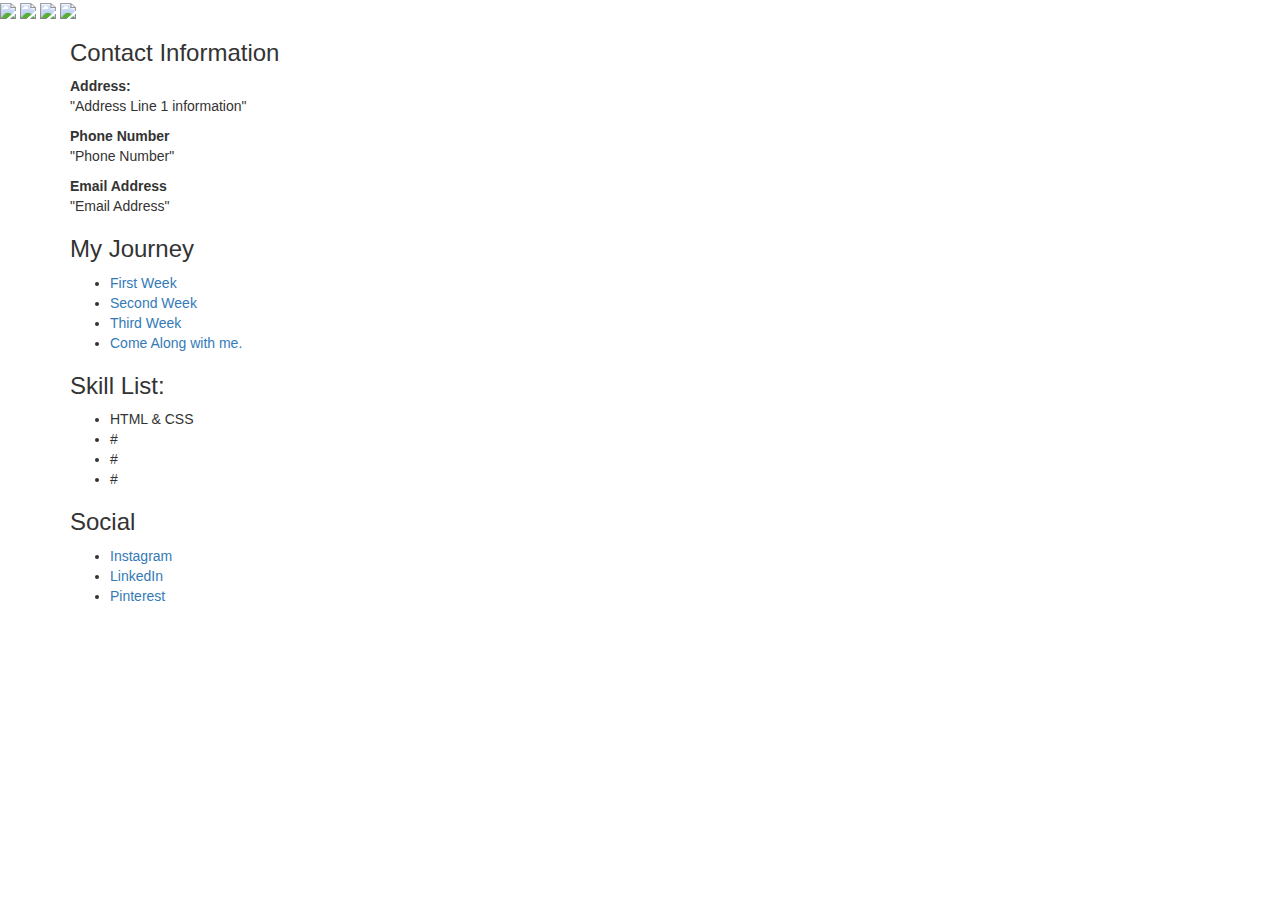
==== connect.html @ a6b5eea7 "added footer info" ====
<!DOCTYPE html>
<html lang="en">
	<head>
		<meta charset="UTF-8">
		<meta http-equiv="X-UA-Compatible" content="IE=edge">
		<meta name="viewport" content="width=device-width, initial-scale=1">
		<title>Let's Connect</title>
		<meta name="description" content="Let's connect">
		<meta name="keywords" content="marina, portfolio, software developer">
		<meta name="author" content="Marina">
		<link rel="stylesheet" type="text/css" href="css/bootstrap.css">
		<!-- <link rel="stylesheet" type="text/css" href="css/styles.css"> -->
	</head>

	<body>
		<div id="wrapper">
		<nav id="menu">
			<a href="index.html" class="menu1"><img src="#"></a>
			<a href="projects.html" class="menu2"><img src="#"></a>
			<a href="journal.html" class="menu3"><img src="#"></a>
			<a href="connect.html" class="menu4"><img src="#"></a>
		</nav>
		</div>
	</body>


<div class="footer">
	<div class="container">
		<div class="one_fourth">
			<h3>Contact Information</h3>
				<p>
					<span class="pink">
					<strong>Address:</strong>
					</span>
					<br>
					"Address Line 1 information"
					</br>
				</p>
				<p>
					<span class="pink">
					<strong>Phone Number</strong>
					</span>
					<br>
					"Phone Number"
					</br>
				</p>
				<p>
					<span class="pink">
					<strong>Email Address</strong>
					</span>
					</br>
					"Email Address"
					</br>
				</p>
		</div>
		<div class="one_fourth">
			<h3>My Journey</h3>
				<ul>
					<li><a href="#" title="First Week">First Week</a></li>
					<li><a href="#" title="Second Week">Second Week</a></li>
					<li><a href="#" title="Third Week">Third Week</a></li>
					<li><a href="#" title="Come along with me">Come Along with me.</a></li>
				</ul>
		</div>
		<div class="one_fourth">
			<h3>Skill List:</h3>
				<ul>
					<li>HTML &amp; CSS</li>
					<li>#</li>
					<li>#</li>
					<li>#</li>
				</ul>
		</div>
		<div class="one_fourth">
			<h3>Social</h3>
				<ul>
					<li><a href="https://www.instagram.com/mrsmarinacha/" title="Instagram" target="_blank">Instagram</a></li>
					<li><a href="https://www.linkedin.com/in/marina-her-aa81575b" title="LinkedIn" target="_blank">LinkedIn</a></li>
					<li><a href="https://www.pinterest.com/MrsMarinaCha/" title="Pinterest" target="_blank">Pinterest</a></li>
				</ul>
		</div>
	</div>
</div>
</html>
---- css/styles.css ----
#wrapper{
	width: 1086px;
	height: auto;
	margin: o auto;
}

#menu{
	width: 300px;
	height: 210px;
	margin: 0 auto;
	padding: relative;
	z-index: 100;
}

.menu1{
	display: inline-block;
	width: 118px;
	height: 92px;
	margin: 0;
	text-indent: -375px;
}

.menu2{
	display: inline-block;
	width: 118px;
	height: 92px;
	margin: 0;
	text-indent: -275px;
}

.menu3{
	display: inline-block;
	width: 118px;
	height: 92px;
	margin: 0;
	text-indent: 275px;
}

.menu4{
	display: inline-block;
	width: 118px;
	height: 92px;
	margin: 0;
	text-indent: 375px;
}
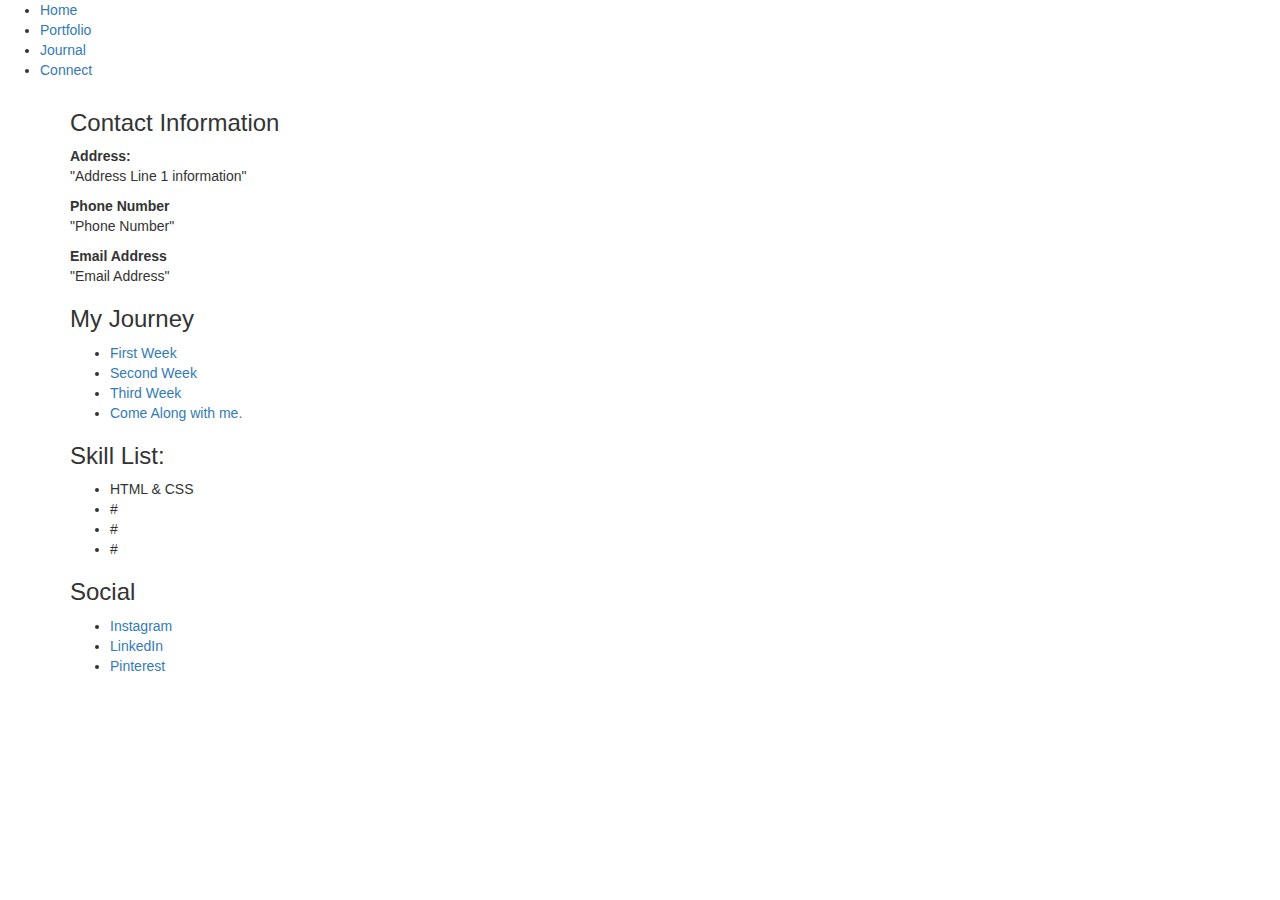
==== commit 24820b49: "updated header nav" ====
--- a/connect.html
+++ b/connect.html
@@ -13,14 +13,19 @@
 	</head>
 
 	<body>
-		<div id="wrapper">
-		<nav id="menu">
-			<a href="index.html" class="menu1"><img src="#"></a>
-			<a href="projects.html" class="menu2"><img src="#"></a>
-			<a href="journal.html" class="menu3"><img src="#"></a>
-			<a href="connect.html" class="menu4"><img src="#"></a>
-		</nav>
+	<div id="header">
+		<div id="container">
+			<nav class="mainmenu">
+				<ul>
+					<li><a href="index.html">Home</a></li>
+					<li><a href="portfolio.html">Portfolio</a></li>
+					<li><a href="journal.html">Journal</a></li>
+					<li><a href="connect.html">Connect</a></li>
+				</ul>
+			</nav>
 		</div>
+	</div>
+	
 	</body>
 
 
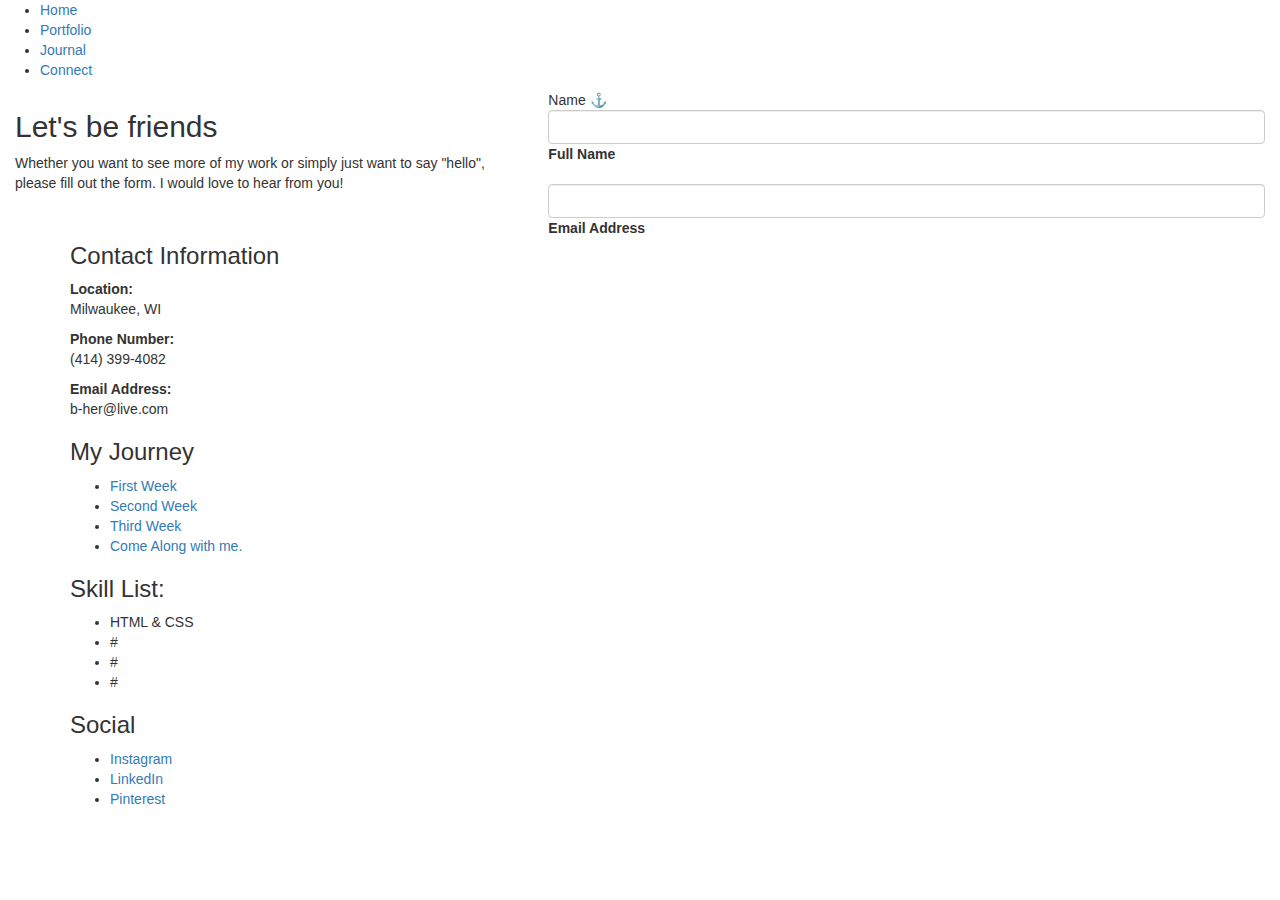
==== commit f6ba6964: "added a little about me and part of contact form" ====
--- a/connect.html
+++ b/connect.html
@@ -25,65 +25,80 @@
 			</nav>
 		</div>
 	</div>
-	
-	</body>
 
+	<div class="col-sm-5">
+		<h2>Let's be friends</h2>
+		<p>Whether you want to see more of my work or simply just want to say "hello", please fill out the form. I would love to hear from you!</p>
+	</div>
 
-<div class="footer">
-	<div class="container">
-		<div class="one_fourth">
-			<h3>Contact Information</h3>
-				<p>
-					<span class="pink">
-					<strong>Address:</strong>
-					</span>
-					<br>
-					"Address Line 1 information"
-					</br>
-				</p>
-				<p>
-					<span class="pink">
-					<strong>Phone Number</strong>
-					</span>
-					<br>
-					"Phone Number"
-					</br>
-				</p>
-				<p>
-					<span class="pink">
-					<strong>Email Address</strong>
-					</span>
-					</br>
-					"Email Address"
-					</br>
-				</p>
+	<div class="col-sm-7">
+		<div class="title"> Name &#9875;</div>
+		<div class="form-group">
+			<input type="text" class="form-control" id="formFirstName">
+			<label class="caption">Full Name</label>
 		</div>
-		<div class="one_fourth">
-			<h3>My Journey</h3>
-				<ul>
-					<li><a href="#" title="First Week">First Week</a></li>
-					<li><a href="#" title="Second Week">Second Week</a></li>
-					<li><a href="#" title="Third Week">Third Week</a></li>
-					<li><a href="#" title="Come along with me">Come Along with me.</a></li>
-				</ul>
-		</div>
-		<div class="one_fourth">
-			<h3>Skill List:</h3>
-				<ul>
-					<li>HTML &amp; CSS</li>
-					<li>#</li>
-					<li>#</li>
-					<li>#</li>
-				</ul>
-		</div>
-		<div class="one_fourth">
-			<h3>Social</h3>
-				<ul>
-					<li><a href="https://www.instagram.com/mrsmarinacha/" title="Instagram" target="_blank">Instagram</a></li>
-					<li><a href="https://www.linkedin.com/in/marina-her-aa81575b" title="LinkedIn" target="_blank">LinkedIn</a></li>
-					<li><a href="https://www.pinterest.com/MrsMarinaCha/" title="Pinterest" target="_blank">Pinterest</a></li>
-				</ul>
+		<div class="form-group"></div>
+			<input type="text" class="form-control" id="emailAddress">
+			<label class="caption">Email Address</label>
 		</div>
 	</div>
-</div>
+
+	<div class="footer">
+		<div class="container">
+			<div class="one_fourth">
+				<h3>Contact Information</h3>
+					<p>
+						<span class="pink">
+						<strong>Location:</strong>
+						</span>
+						<br>
+						Milwaukee, WI
+						</br>
+					</p>
+					<p>
+						<span class="pink">
+						<strong>Phone Number:</strong>
+						</span>
+						<br>
+						(414) 399-4082
+						</br>
+					</p>
+					<p>
+						<span class="pink">
+						<strong>Email Address:</strong>
+						</span>
+						</br>
+						b-her@live.com
+						</br>
+					</p>
+			</div>
+			<div class="one_fourth">
+				<h3>My Journey</h3>
+					<ul>
+						<li><a href="#" title="First Week">First Week</a></li>
+						<li><a href="#" title="Second Week">Second Week</a></li>
+						<li><a href="#" title="Third Week">Third Week</a></li>
+						<li><a href="#" title="Come along with me">Come Along with me.</a></li>
+					</ul>
+			</div>
+			<div class="one_fourth">
+				<h3>Skill List:</h3>
+					<ul>
+						<li>HTML &amp; CSS</li>
+						<li>#</li>
+						<li>#</li>
+						<li>#</li>
+					</ul>
+			</div>
+			<div class="one_fourth">
+				<h3>Social</h3>
+					<ul>
+						<li><a href="https://www.instagram.com/mrsmarinacha/" title="Instagram" target="_blank">Instagram</a></li>
+						<li><a href="https://www.linkedin.com/in/marina-her-aa81575b" title="LinkedIn" target="_blank">LinkedIn</a></li>
+						<li><a href="https://www.pinterest.com/MrsMarinaCha/" title="Pinterest" target="_blank">Pinterest</a></li>
+					</ul>
+			</div>
+		</div>
+	</div>
+	</body>
 </html>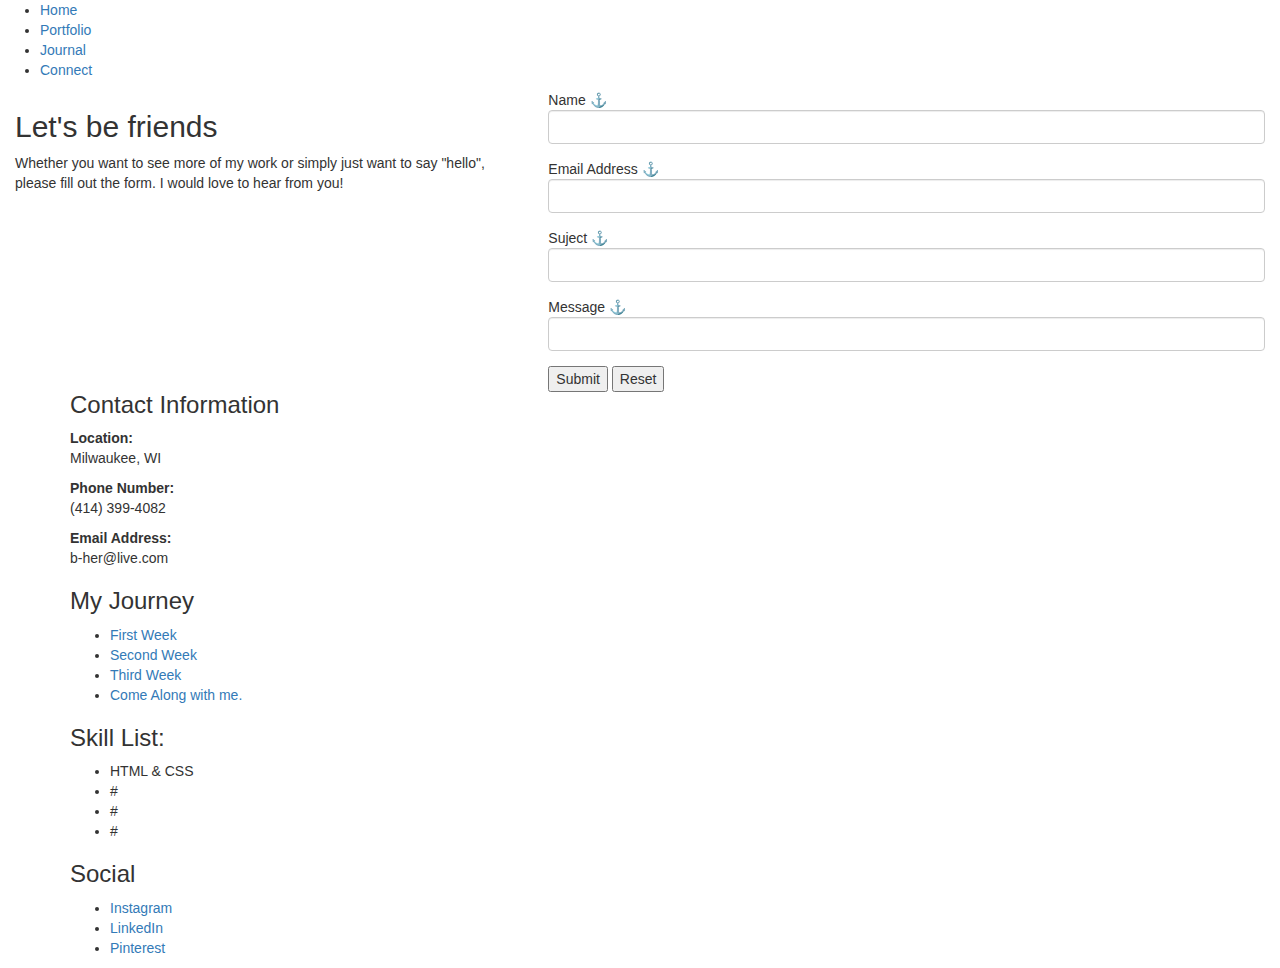
==== commit a78b5e9d: "+ contact form /not working yet" ====
--- a/connect.html
+++ b/connect.html
@@ -31,17 +31,30 @@
 		<p>Whether you want to see more of my work or simply just want to say "hello", please fill out the form. I would love to hear from you!</p>
 	</div>
 
+<!--This doesn't completely work yet...need PHP or an outside script-->
 	<div class="col-sm-7">
-		<div class="title"> Name &#9875;</div>
-		<div class="form-group">
-			<input type="text" class="form-control" id="formFirstName">
-			<label class="caption">Full Name</label>
-		</div>
-		<div class="form-group"></div>
-			<input type="text" class="form-control" id="emailAddress">
-			<label class="caption">Email Address</label>
-		</div>
+		<form action="mailto:b-her@live.com" method="post" enctype="text/plain">
+			<div class="title"> Name &#9875;</div>
+				<div class="form-group">
+				<input type="text" class="form-control" id="formFirstName">
+				</div>
+			<div class="title"> Email Address &#9875;</div>
+				<div class="form-group" mailto="b-her@live.com">
+				<input type="email" class="form-control" id="formEmailAddress">
+				</div>
+			<div class="title"> Suject &#9875;</div>
+				<div class="form-group">
+				<input type="text" class="form-control" id="formSubject">
+				</div>
+			<div class="title">Message &#9875;</div>
+				<div class="form-group">
+				<input type="text" class="form-control" id="formMesage">
+				</div>
+			<input type="submit" value="Submit">
+			<input type="reset" value="Reset">
+		</form>
 	</div>
+<!--Cannot send form to email yet.....-->
 
 	<div class="footer">
 		<div class="container">
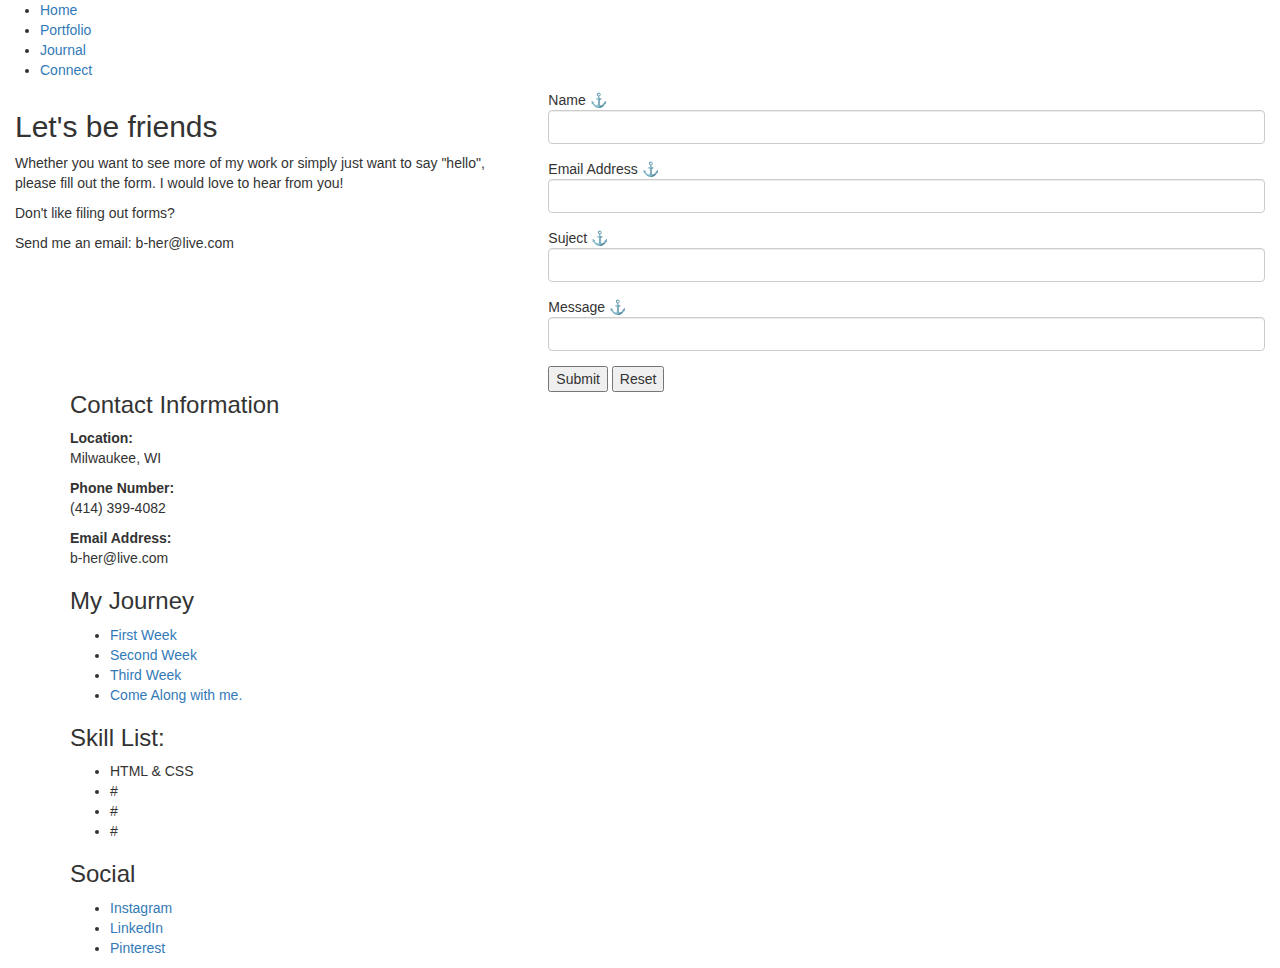
==== commit 152e94b8: "started on journal" ====
--- a/connect.html
+++ b/connect.html
@@ -29,6 +29,8 @@
 	<div class="col-sm-5">
 		<h2>Let's be friends</h2>
 		<p>Whether you want to see more of my work or simply just want to say "hello", please fill out the form. I would love to hear from you!</p>
+		<p>Don't like filing out forms?</p>
+		<p>Send me an email: b-her@live.com</p>
 	</div>
 
 <!--This doesn't completely work yet...need PHP or an outside script-->
--- a/css/styles.css
+++ b/css/styles.css
@@ -1,10 +1,10 @@
 #wrapper{
-	width: 1086px;
+	width: 100%;
 	height: auto;
-	margin: o auto;
 }
 
 #menu{
+	position: fixed;
 	width: 300px;
 	height: 210px;
 	margin: 0 auto;
@@ -42,4 +42,35 @@
 	height: 92px;
 	margin: 0;
 	text-indent: 375px;
+}
+
+hr{
+	width:40px;
+	background-color: #F2836B;
+	height: 1px;
+	border:0;
+}
+
+.journalTitle{
+	padding: 0 20%;
+	height: 20px;
+	text-align: center;
+}
+
+.margint10{
+	margin-top: 50px;
+}
+
+.row{
+	margin-right: -15px;
+	margin-left: -15px;
+}
+
+.footer{
+	position: fixed;
+	left: 0;
+	bottom: 0;
+	height: 280px;
+	width: 100%;
+	background-color: #999;
 }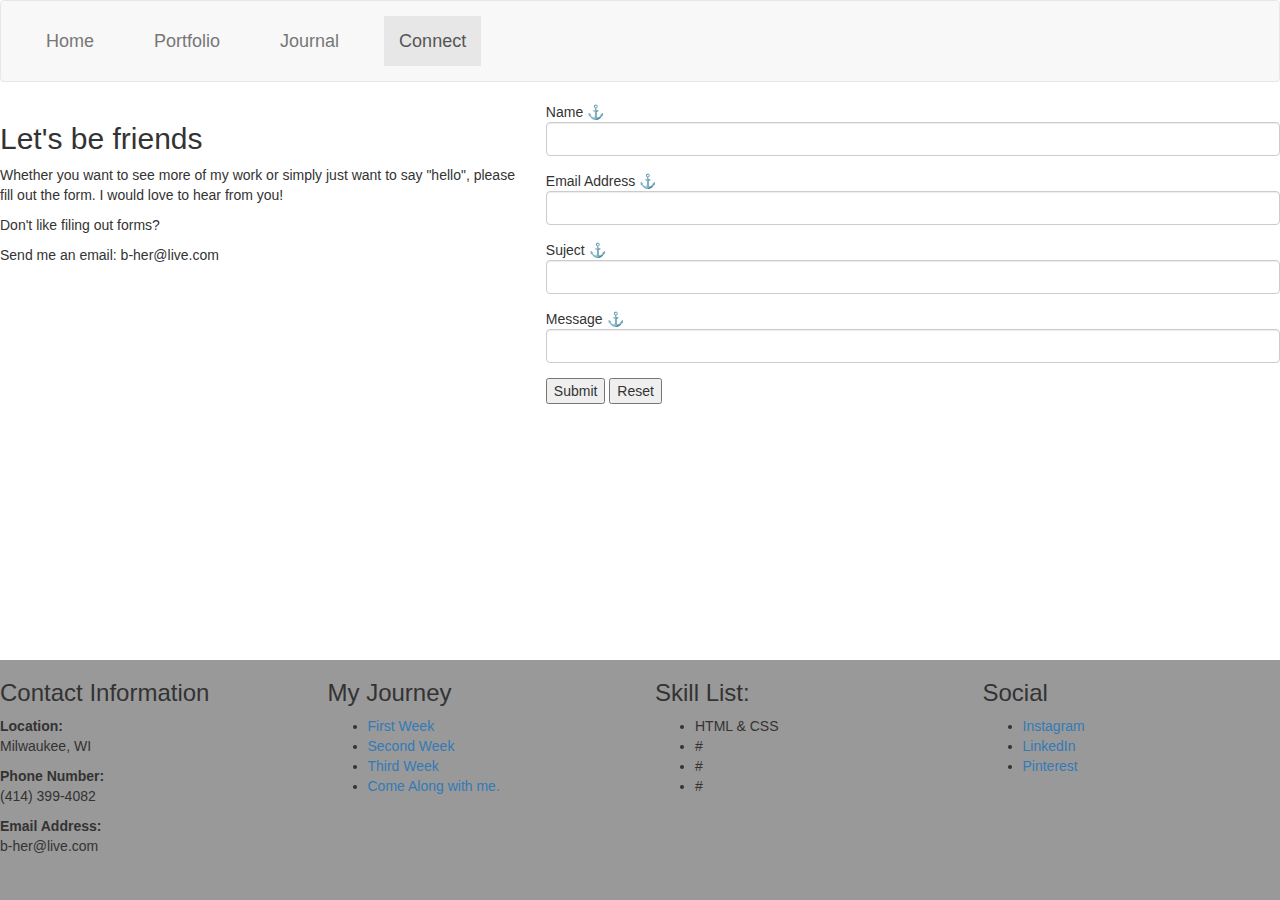
==== commit c09b662e: "updated nav and footer" ====
--- a/connect.html
+++ b/connect.html
@@ -9,23 +9,29 @@
 		<meta name="keywords" content="marina, portfolio, software developer">
 		<meta name="author" content="Marina">
 		<link rel="stylesheet" type="text/css" href="css/bootstrap.css">
-		<!-- <link rel="stylesheet" type="text/css" href="css/styles.css"> -->
+		<link rel="stylesheet" type="text/css" href="css/styles.css">
 	</head>
 
 	<body>
-	<div id="header">
-		<div id="container">
-			<nav class="mainmenu">
-				<ul>
-					<li><a href="index.html">Home</a></li>
-					<li><a href="portfolio.html">Portfolio</a></li>
-					<li><a href="journal.html">Journal</a></li>
-					<li><a href="connect.html">Connect</a></li>
-				</ul>
-			</nav>
-		</div>
-	</div>
+    <nav role="navigation" class="navbar navbar-default">
+        <div class="navbar-header">
+            <button type="button" data-target="#navbarCollapse" data-toggle="collapse" class="navbar-toggle">
+                <span class="icon-bar"></span>
+                <span class="icon-bar"></span>
+                <span class="icon-bar"></span>
+            </button>
+        </div>
+        <div id="navbarCollapse" class="collapse navbar-collapse">
+            <ul class="nav navbar-nav">
+                <li><a href="index.html">Home</a></li>
+                <li><a href="portfolio.html">Portfolio</a></li>
+                <li><a href="journal.html">Journal</a></li>
+                <li class="active"><a href="connect.html">Connect</a></li>
+            </ul>
+        </div>
+    </nav>
 
+    <div class="row">
 	<div class="col-sm-5">
 		<h2>Let's be friends</h2>
 		<p>Whether you want to see more of my work or simply just want to say "hello", please fill out the form. I would love to hear from you!</p>
@@ -59,8 +65,8 @@
 <!--Cannot send form to email yet.....-->
 
 	<div class="footer">
-		<div class="container">
-			<div class="one_fourth">
+		<div class="row">
+			<div class="col-sm-3">
 				<h3>Contact Information</h3>
 					<p>
 						<span class="pink">
@@ -87,16 +93,16 @@
 						</br>
 					</p>
 			</div>
-			<div class="one_fourth">
+			<div class="col-sm-3">
 				<h3>My Journey</h3>
 					<ul>
-						<li><a href="#" title="First Week">First Week</a></li>
+						<li><a href="journal.html#2016aug06" title="First Week">First Week</a></li>
 						<li><a href="#" title="Second Week">Second Week</a></li>
 						<li><a href="#" title="Third Week">Third Week</a></li>
 						<li><a href="#" title="Come along with me">Come Along with me.</a></li>
 					</ul>
 			</div>
-			<div class="one_fourth">
+			<div class="col-sm-3">
 				<h3>Skill List:</h3>
 					<ul>
 						<li>HTML &amp; CSS</li>
@@ -105,7 +111,7 @@
 						<li>#</li>
 					</ul>
 			</div>
-			<div class="one_fourth">
+			<div class="col-sm-3">
 				<h3>Social</h3>
 					<ul>
 						<li><a href="https://www.instagram.com/mrsmarinacha/" title="Instagram" target="_blank">Instagram</a></li>
@@ -113,6 +119,7 @@
 						<li><a href="https://www.pinterest.com/MrsMarinaCha/" title="Pinterest" target="_blank">Pinterest</a></li>
 					</ul>
 			</div>
+			</div>
 		</div>
 	</div>
 	</body>
--- a/css/styles.css
+++ b/css/styles.css
@@ -1,4 +1,15 @@
-#wrapper{
+/*nav ul{
+	margin-top: 0;
+	margin-bottom: 20px;
+	background-color: #999;
+}*/
+
+nav li{
+	padding: 15px;
+	font-size: 18px;
+}
+
+/*#wrapper{
 	width: 100%;
 	height: auto;
 }
@@ -59,18 +70,13 @@
 
 .margint10{
 	margin-top: 50px;
-}
-
-.row{
-	margin-right: -15px;
-	margin-left: -15px;
-}
+}*/
 
 .footer{
 	position: fixed;
 	left: 0;
 	bottom: 0;
-	height: 280px;
+	height: 240px;
 	width: 100%;
 	background-color: #999;
 }